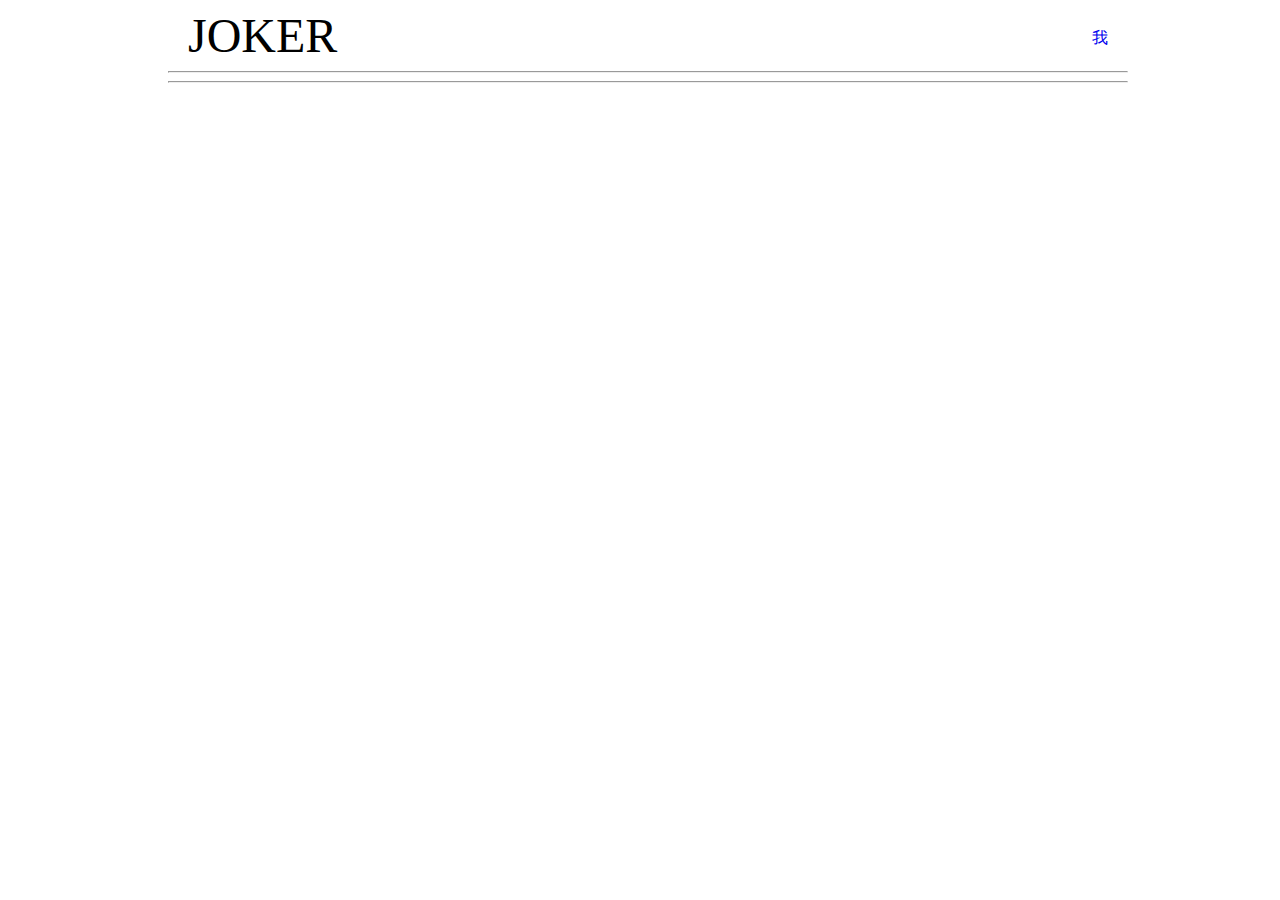
==== statics/detail.html @ faf25cff "修改前端代码" ====
<!DOCTYPE html>
<html lang="en">
<head>
    <meta charset="UTF-8">
    <title>detail</title>
     <link rel="stylesheet" href="./css/public.css">
    <link rel="stylesheet" href="./css/detail.css">
</head>
<body>
    <div id="container" class="fix">
        <div>
            <span class="logo">JOKER</span>
            <div class="fr bread">
                <a class="fl" href="./me.html">我</a>
            </div>
        </div>
        <hr>
        <hr>
        <!-- <div class="movie">
            <img class="fl movie-img" src="" alt="">
            <div class="fl info">
                <p class="title">加勒比海盗5</p>
                <p>时长:129分钟</p>
            </div>
        </div>
        <ul class="score-list clear-f">
            <li class="fl">
                <p>豆瓣</p>
                <p>3.4</p>
            </li>
            <li class="fl">
                <p>豆瓣</p>
                <p>3.4</p>
            </li>
        </ul>
        <div class="time-list">
            <div class="time">
                <span class="fl">03:00-05:22</span>
                <span class="fl">￥</span>
                <span class="fl">剩余座位：</span>
                <input class="fr" type="radio" name="scene">
            </div>
        </div>
        <div class="fr buy-container">
            购买 <input id="count" maxlength="2" size="2" type="text" pattern="[0-9]+"> 张
            <br>
            <br>
            <input class="fr" id="buy" type="button" value="购买">
            <br>
            <br>
            <br>
            <br>
        </div> -->
    </div>
    <script src="./js/detail.js"></script>
</body>
</html>
---- statics/css/public.css ----
html, body {
    width: 100%;

    font-family: "微软雅黑";
}

a {
    text-decoration: none;
}

.clear-f {
    zoom: 1;
}

.clear-f:after {
    clear: both;
    display: block;
    content: '.';
    width: 0;
    height: 0;
    visibility: hidden;
}

.fix {
    margin: 0 auto;
    width: 960px;
}

.fl {
    float: left;
}

.fr {
    float: right;
}

.vertical-line {
    margin: 0 10px;

    width: 1px;
    height: 20px;
}

.logo {
    margin-left: 20px;

    font-family: "华文彩云" !important;
    font-size: 48px;
}

.bread {
    margin: 20px 20px 0 0;
}
---- statics/css/detail.css ----
.movie {
    margin: 20px;
    border-bottom: 1px solid #e5e5e5;
    height: 290px;
}

.movie-img {
    width: 200px;
    height: 280px;
}

.info {
    margin-left: 20px;
}

.info p {
    margin: 10px 0;
}

.title {
    font-size: 34px;

    color: blue;
}

.score-list {
    margin: 20px;
    border-bottom: 1px solid #e5e5e5;
}

.score-list li {
    margin: 10px;
    border-radius: 10px;
    padding: 0 20px;

    text-align: center;
    list-style: none;

    background-color: #e5e5e5;
}

.score-list li p:first-child {
    font-size: 26px;

    color: blue;
}

.time-list {
    margin: 20px;
    border-bottom: 1px solid #e5e5e5;
}

.time {
    margin: 10px;
    height: 100px;

    line-height: 100px;

    background-color: #e5e5e5;
}

.time span {
    margin: 0 10px;

    font-size: 30px;

    color: red;
}

.time input {
    margin: 40px 10px 0 0;
    width: 20px;
    height: 20px;
}

.buy-container {
    margin: 20px;
}
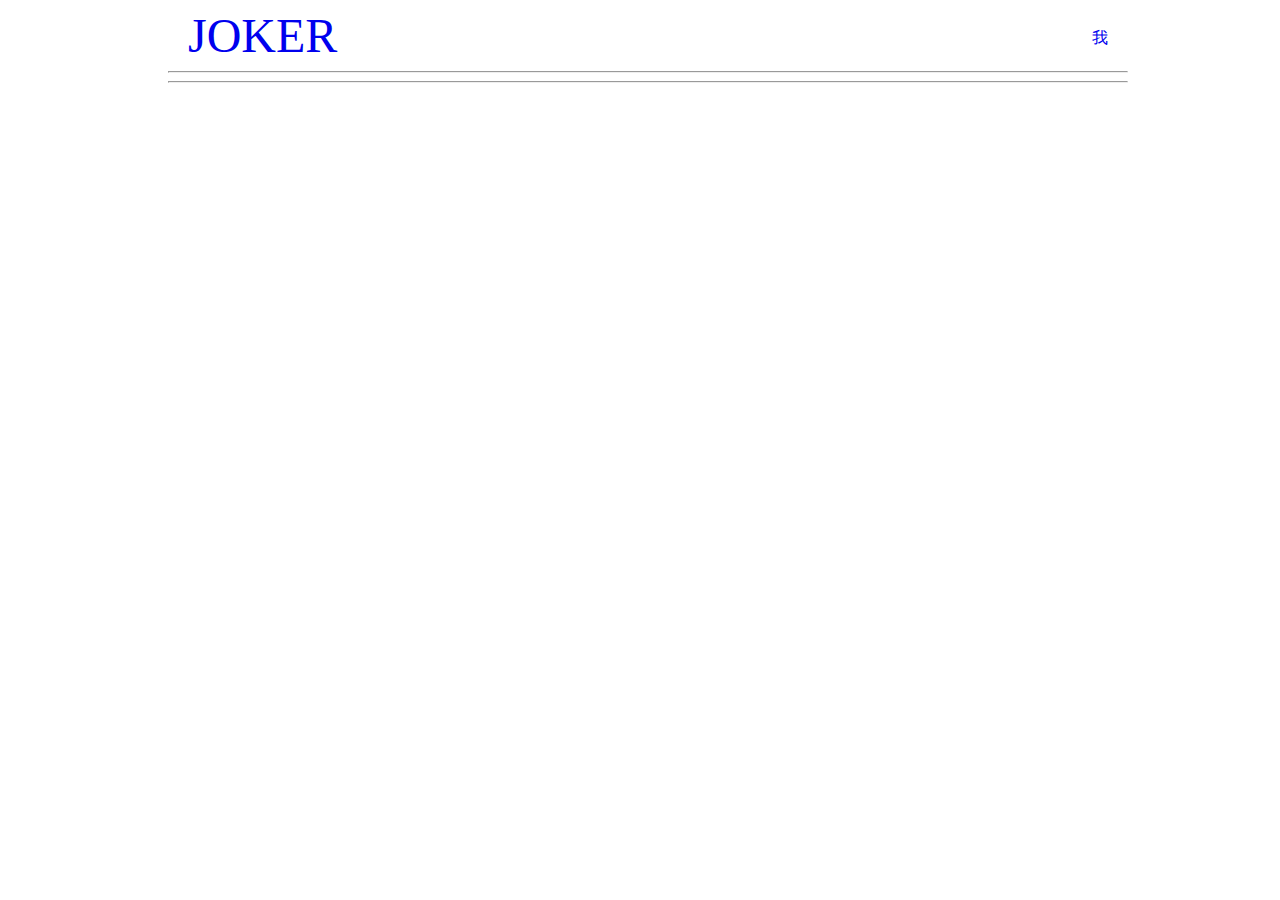
==== commit 2901b97f: "强势修复bug2.0" ====
--- a/statics/detail.html
+++ b/statics/detail.html
@@ -9,9 +9,9 @@
 <body>
     <div id="container" class="fix">
         <div>
-            <span class="logo">JOKER</span>
+            <a href="/"><span class="logo">JOKER</span></a>
             <div class="fr bread">
-                <a class="fl" href="./me.html">我</a>
+                <a class="fl" href="./me">我</a>
             </div>
         </div>
         <hr>
